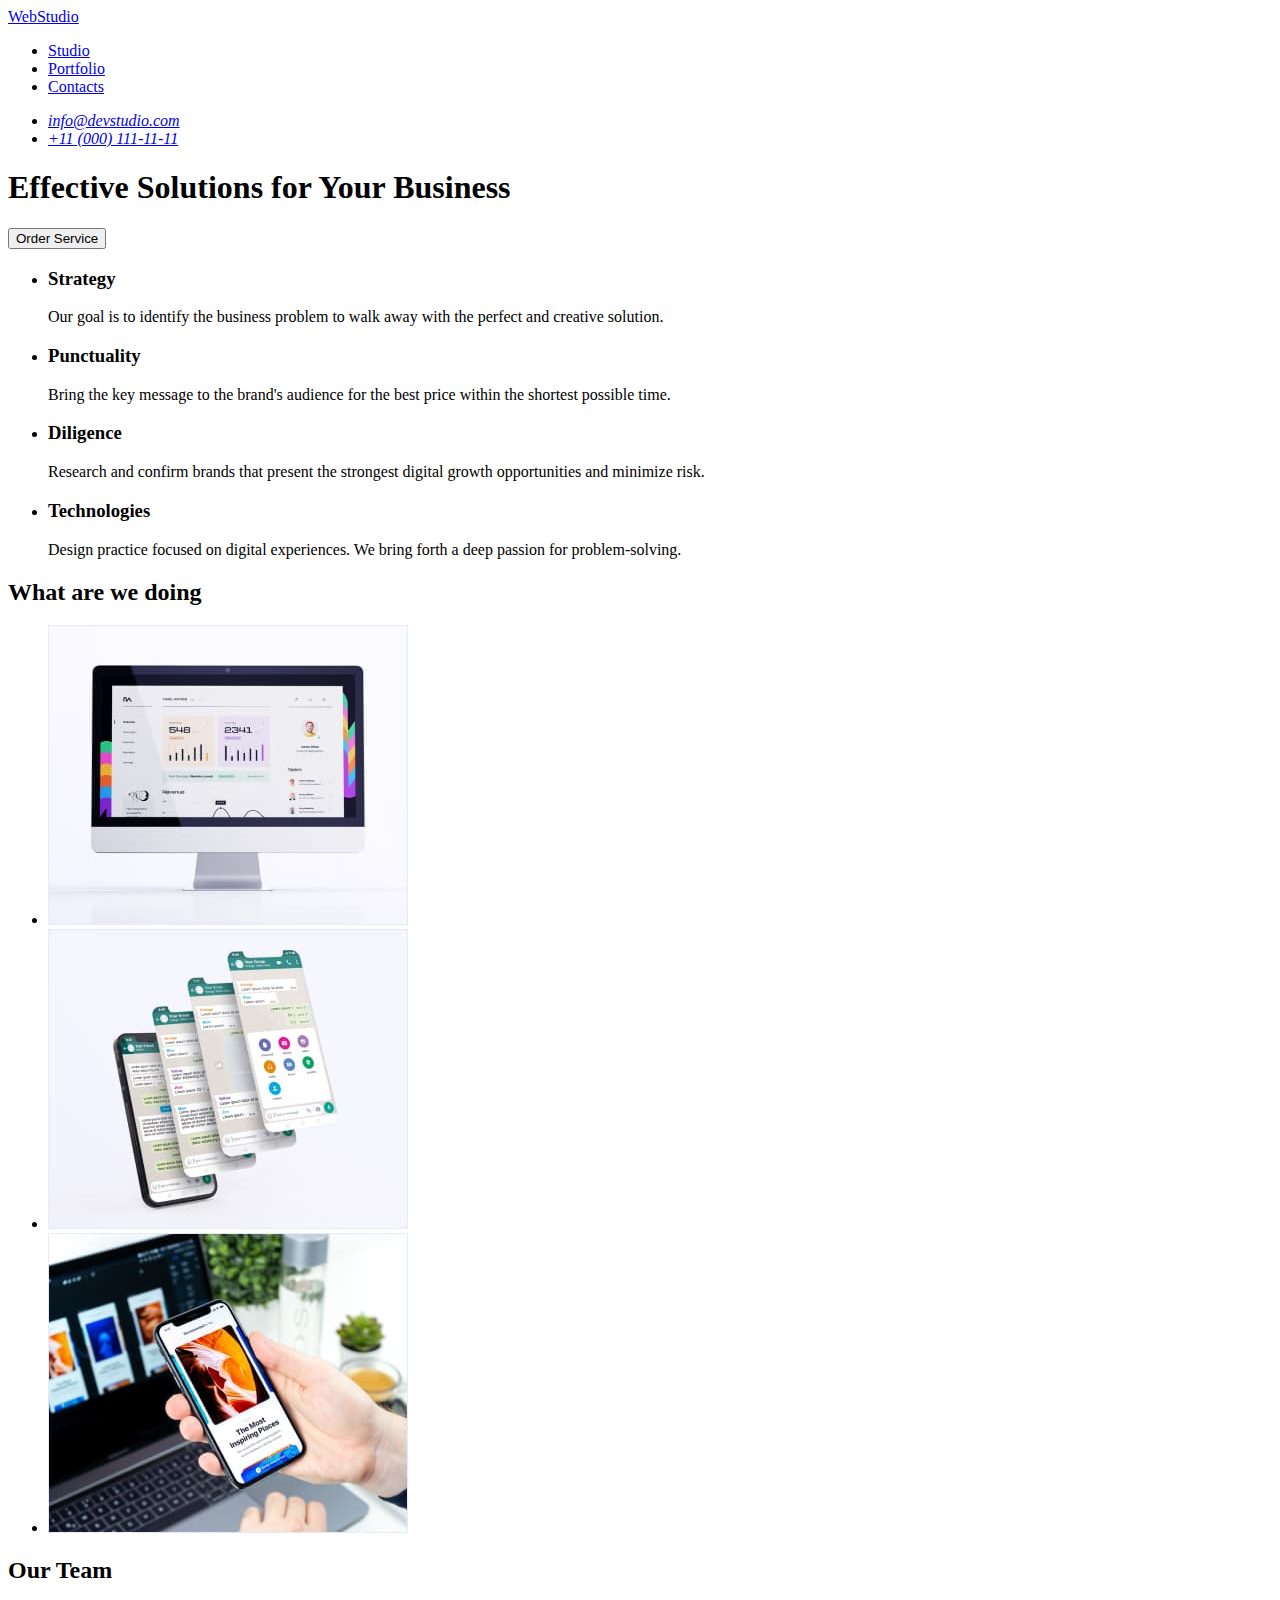
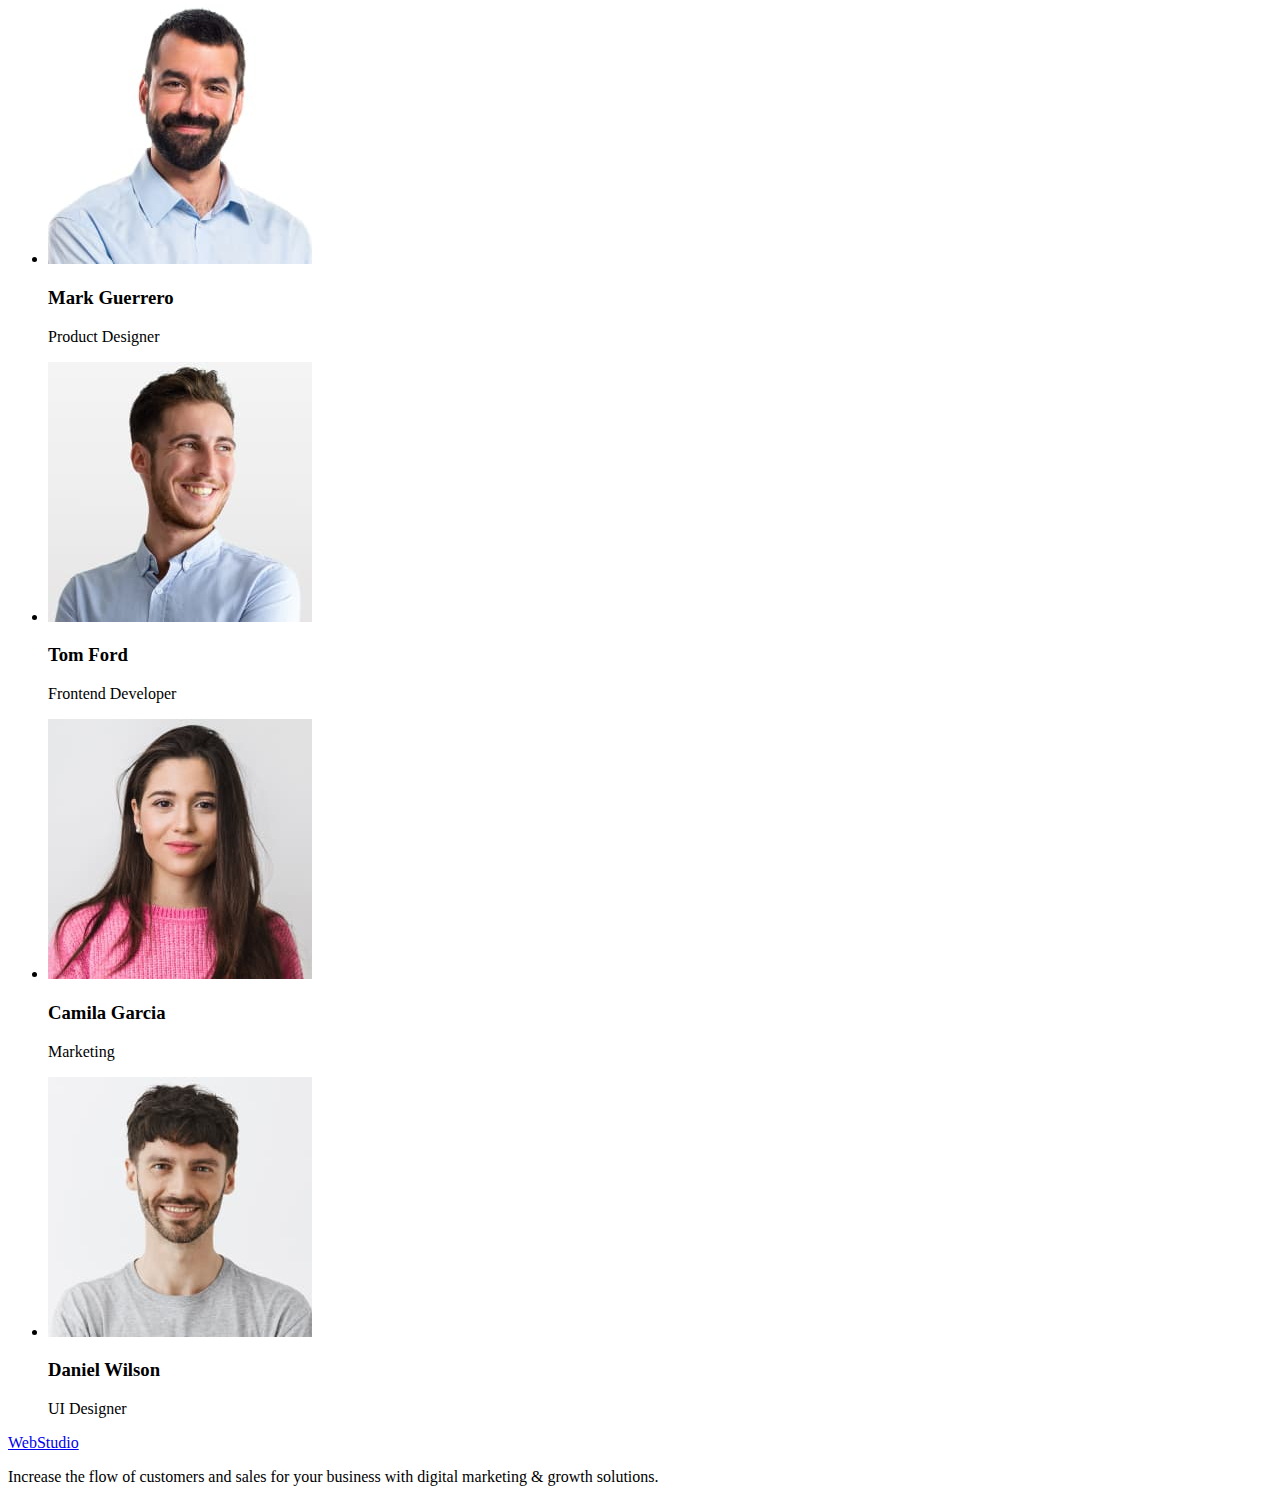
==== index.html @ 8f07d024 "Initial commit" ====
<!DOCTYPE html>
<html lang="en">
  <head>
    <meta charset="UTF-8" />
    <meta http-equiv="X-UA-Compatible" content="IE=edge" />
    <meta name="viewport" content="width=device-width, initial-scale=1.0" />
    <title>Document</title>
    <link rel="stylesheet" href="./css/styles.css" />
  </head>
  <body>
    <header>
      <nav>
        <a class="logo" href="./index.html"
          ><span class="logo-header">Web</span>Studio</a
        >
        <ul class="site-nav">
          <li><a href="./index.html">Studio</a></li>
          <li><a href="#">Portfolio</a></li>
          <li><a href="#">Contacts</a></li>
        </ul>
      </nav>
      <address>
        <ul class="contact-nav">
          <li><a href="mailto:info@devstudio.com">info@devstudio.com</a></li>
          <li><a href="tel:+11(000)111-11-11">+11 (000) 111-11-11</a></li>
        </ul>
      </address>
    </header>
    <main>
      <section>
        <h1>Effective Solutions for Your Business</h1>
        <button type="button">Order Service</button>
      </section>
      <section>
        <h2 hidden>Our features</h2>
        <ul>
          <li>
            <h3>Strategy</h3>
            <p>
              Our goal is to identify the business problem to walk away with the
              perfect and creative solution.
            </p>
          </li>
          <li>
            <h3>Punctuality</h3>
            <p>
              Bring the key message to the brand's audience for the best price
              within the shortest possible time.
            </p>
          </li>
          <li>
            <h3>Diligence</h3>
            <p>
              Research and confirm brands that present the strongest digital
              growth opportunities and minimize risk.
            </p>
          </li>
          <li>
            <h3>Technologies</h3>
            <p>
              Design practice focused on digital experiences. We bring forth a
              deep passion for problem-solving.
            </p>
          </li>
        </ul>
      </section>
      <section>
        <h2>What are we doing</h2>
        <ul>
          <li>
            <img src="./images/about/about-1.jpg" alt="Computer" width="360" />
          </li>
          <li>
            <img
              src="./images/about/about-2.jpg"
              alt="Phone Aplication"
              width="360"
            />
          </li>
          <li>
            <img src="./images/about/about-3.jpg" alt="Phone" width="360" />
          </li>
        </ul>
      </section>
      <section>
        <h2>Our Team</h2>
        <ul>
          <li>
            <img
              src="./images/team/team-1.jpg"
              alt="Product Designer"
              width="264"
            />
            <h3>Mark Guerrero</h3>
            <p>Product Designer</p>
          </li>
          <li>
            <img
              src="./images/team/team-2.jpg"
              alt="Frontend Developer"
              width="264"
            />
            <h3>Tom Ford</h3>
            <p>Frontend Developer</p>
          </li>
          <li>
            <img src="./images/team/team-3.jpg" alt="Marketing" width="264" />
            <h3>Camila Garcia</h3>
            <p>Marketing</p>
          </li>
          <li>
            <img src="./images/team/team-4.jpg" alt="UI Designer" width="264" />
            <h3>Daniel Wilson</h3>
            <p>UI Designer</p>
          </li>
        </ul>
      </section>
    </main>
    <footer>
      <a class="logo" href="./index.html"
        ><span class="logo-header">Web</span>Studio</a
      >
      <p>
        Increase the flow of customers and sales for your business with digital
        marketing & growth solutions.
      </p>
    </footer>
  </body>
</html>
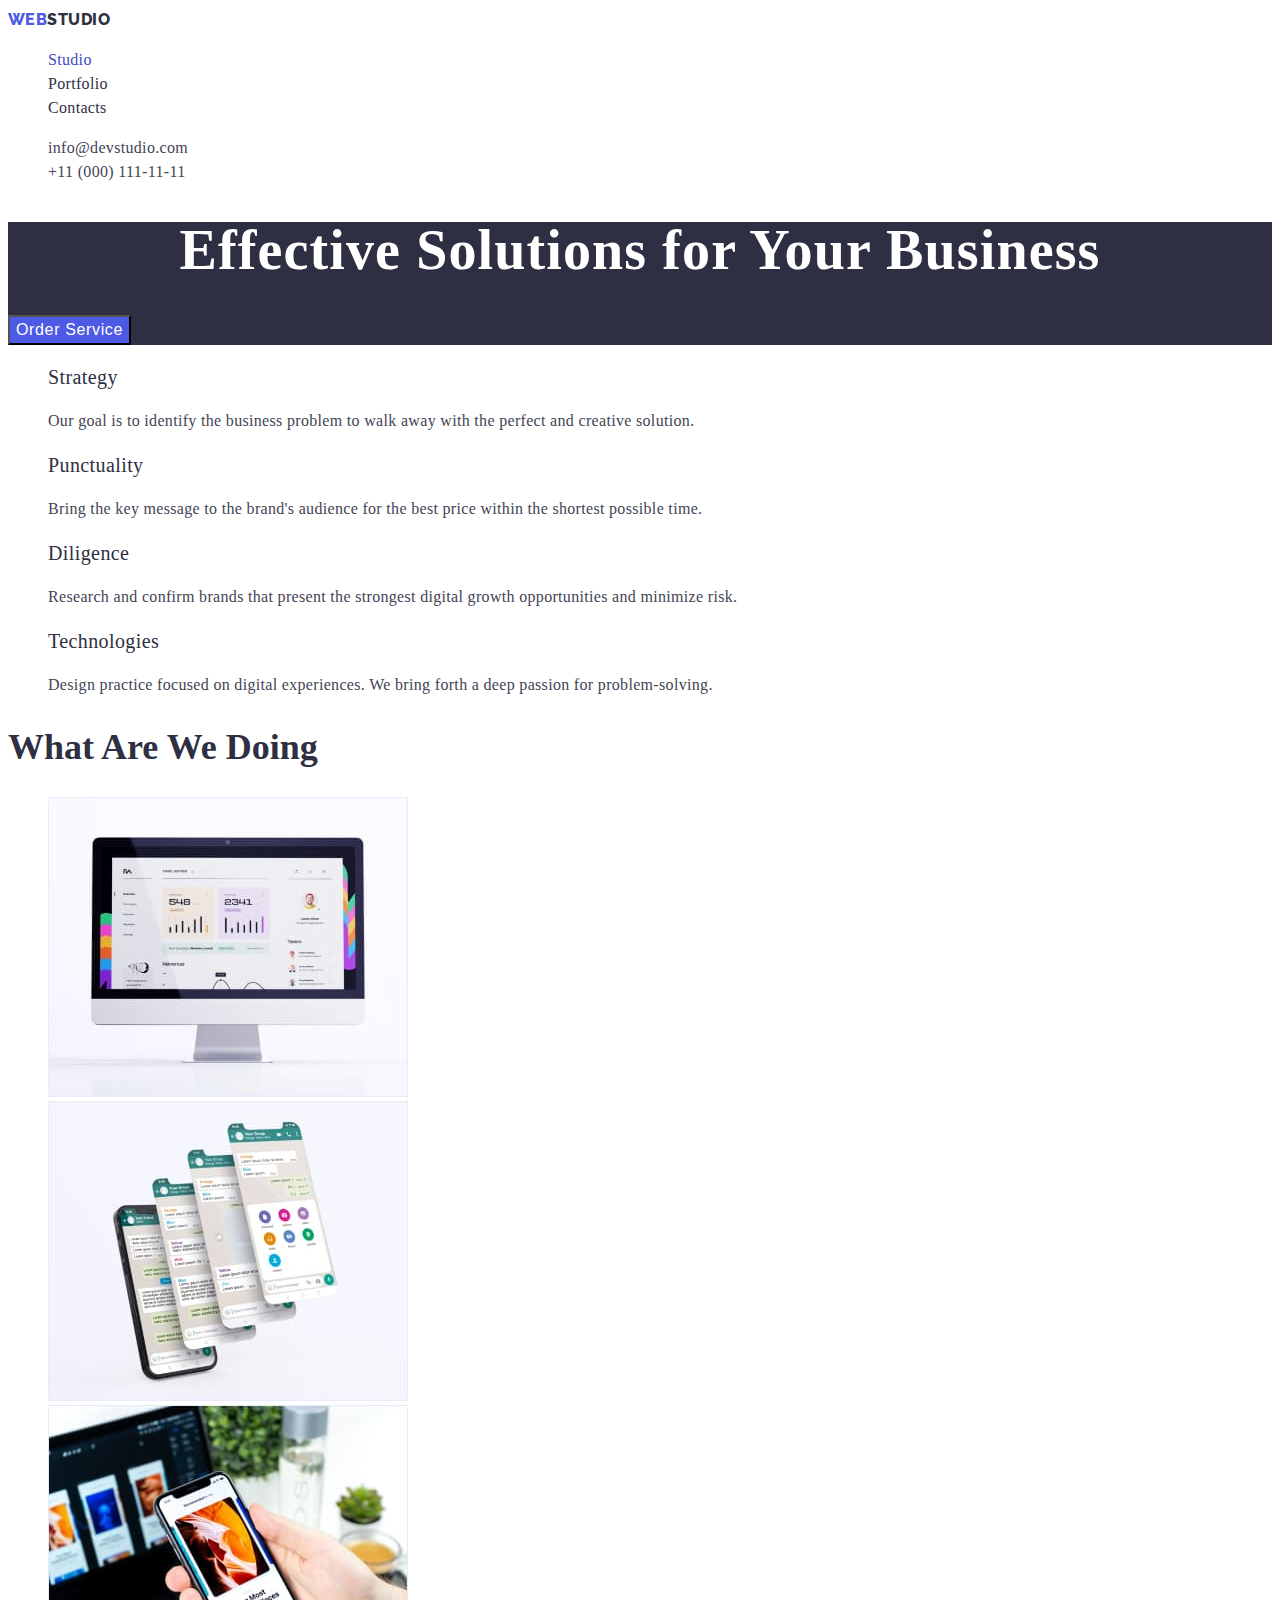
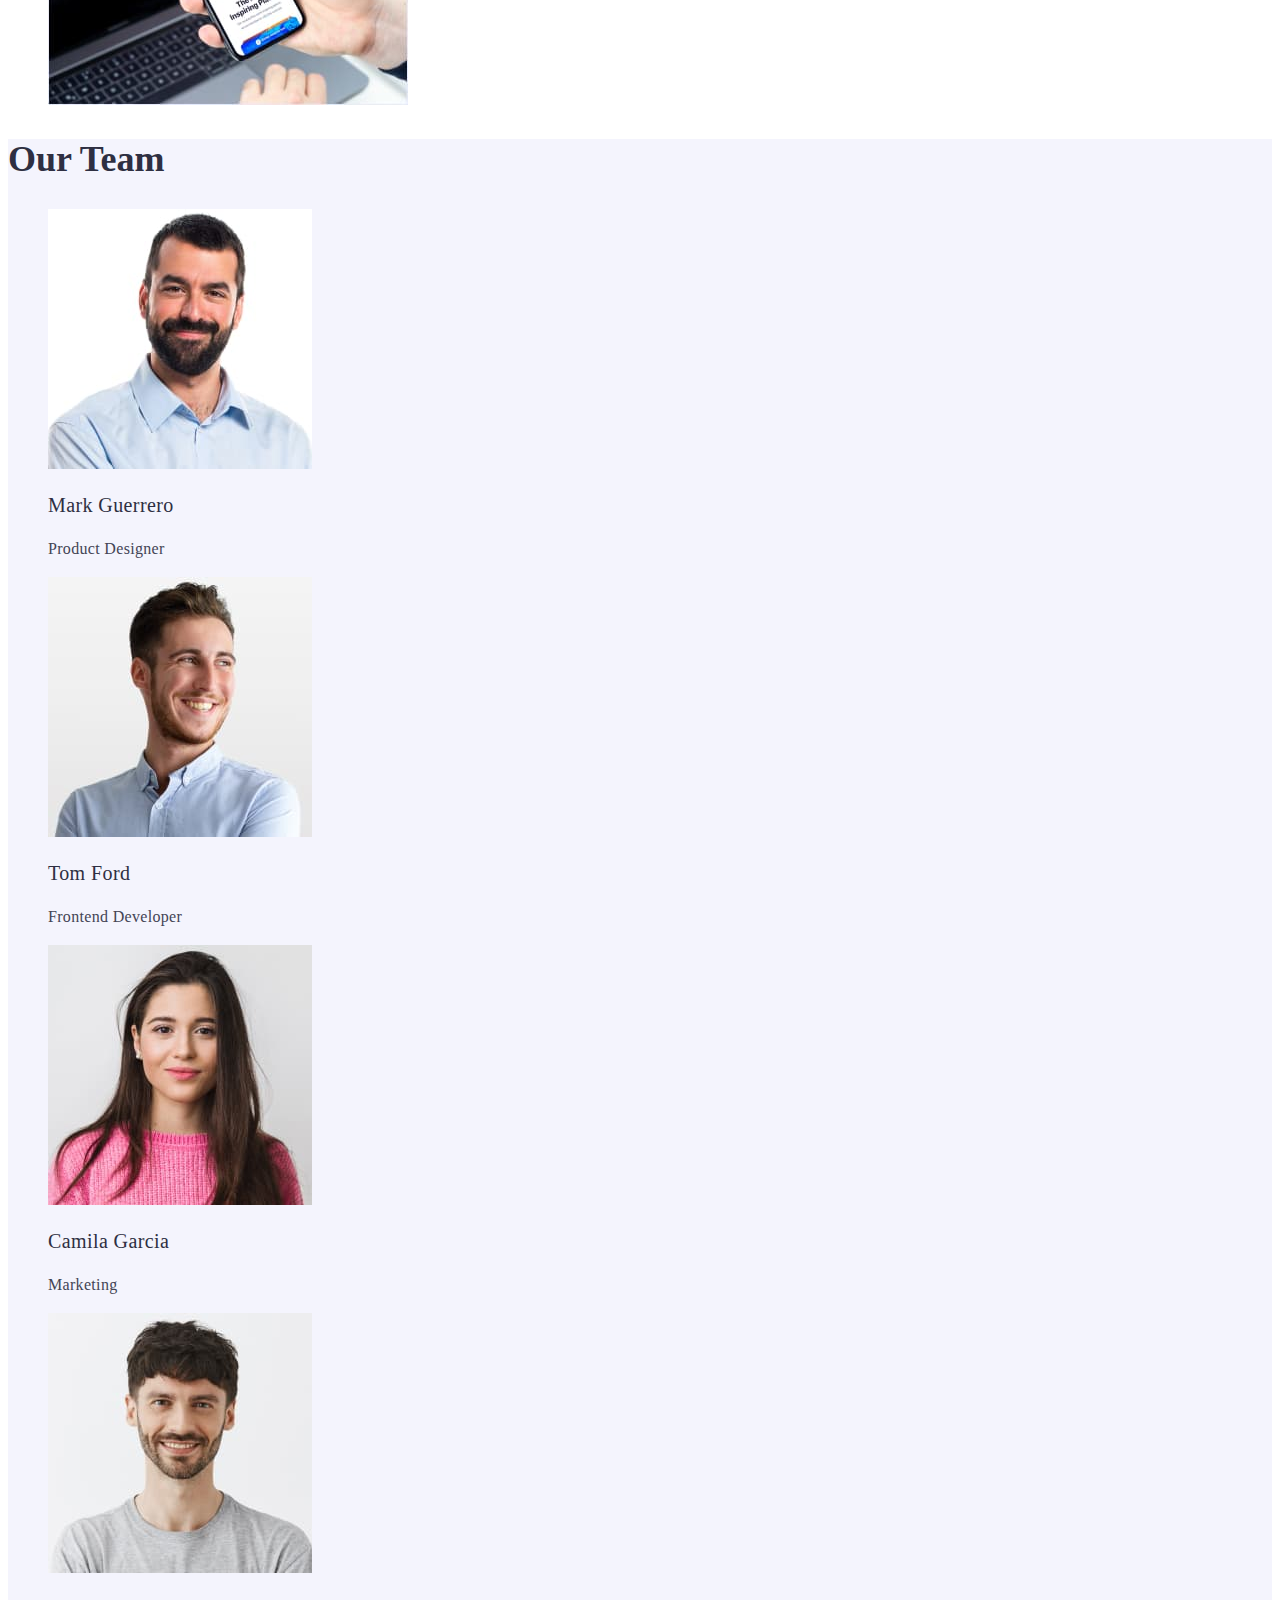
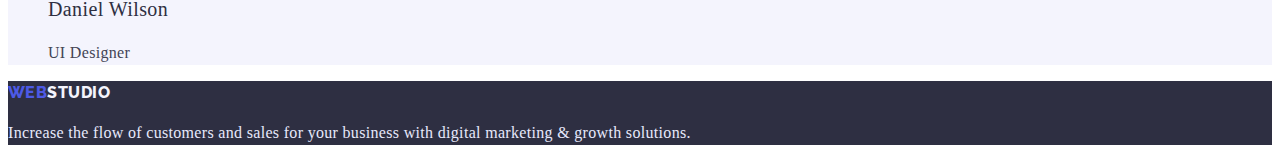
==== commit 06df7193: "home-work-2" ====
--- a/index.html
+++ b/index.html
@@ -4,69 +4,94 @@
     <meta charset="UTF-8" />
     <meta http-equiv="X-UA-Compatible" content="IE=edge" />
     <meta name="viewport" content="width=device-width, initial-scale=1.0" />
-    <title>Document</title>
+    <title>WebStudio</title>
+    <link rel="preconnect" href="https://fonts.googleapis.com" />
+    <link rel="preconnect" href="https://fonts.gstatic.com" crossorigin />
+    <link
+      href="https://fonts.googleapis.com/css2?family=Raleway:wght@800&family=Roboto:wght@400;500;700&display=swap"
+      rel="stylesheet"
+    />
     <link rel="stylesheet" href="./css/styles.css" />
   </head>
   <body>
-    <header>
-      <nav>
-        <a class="logo" href="./index.html"
-          ><span class="logo-header">Web</span>Studio</a
+    <!-- Header -->
+    <header class="page-header">
+      <nav class="page-nav">
+        <a class="logo link" href="./index.html"
+          >Web<span class="logo-header">Studio</span></a
         >
-        <ul class="site-nav">
-          <li><a href="./index.html">Studio</a></li>
-          <li><a href="#">Portfolio</a></li>
-          <li><a href="#">Contacts</a></li>
+        <ul class="menu list">
+          <li class="menu-item">
+            <a class="menu-link link current" href="./index.html">Studio</a>
+          </li>
+          <li class="menu-item">
+            <a class="menu-link link" href="./portfolio.html">Portfolio</a>
+          </li>
+          <li class="menu-item">
+            <a class="menu-link link" href="#">Contacts</a>
+          </li>
         </ul>
       </nav>
       <address>
-        <ul class="contact-nav">
-          <li><a href="mailto:info@devstudio.com">info@devstudio.com</a></li>
-          <li><a href="tel:+11(000)111-11-11">+11 (000) 111-11-11</a></li>
+        <ul class="contact-nav list">
+          <li>
+            <a class="contact-mail link" href="mailto:info@devstudio.com"
+              >info@devstudio.com</a
+            >
+          </li>
+          <li>
+            <a class="contact-phone-number link" href="tel:+11(000)111-11-11"
+              >+11 (000) 111-11-11</a
+            >
+          </li>
         </ul>
       </address>
     </header>
+
     <main>
-      <section>
-        <h1>Effective Solutions for Your Business</h1>
-        <button type="button">Order Service</button>
+      <!-- Hero -->
+      <section class="hero bg-dark">
+        <h1 class="hero-title">Effective Solutions for Your Business</h1>
+        <button class="btn" type="button">Order Service</button>
       </section>
-      <section>
+      <!-- Our features -->
+      <section class="section">
         <h2 hidden>Our features</h2>
-        <ul>
+        <ul class="featurs list">
           <li>
-            <h3>Strategy</h3>
-            <p>
+            <h3 class="title">Strategy</h3>
+            <p class="subtitle">
               Our goal is to identify the business problem to walk away with the
               perfect and creative solution.
             </p>
           </li>
           <li>
-            <h3>Punctuality</h3>
-            <p>
+            <h3 class="title">Punctuality</h3>
+            <p class="subtitle">
               Bring the key message to the brand's audience for the best price
               within the shortest possible time.
             </p>
           </li>
           <li>
-            <h3>Diligence</h3>
-            <p>
+            <h3 class="title">Diligence</h3>
+            <p class="subtitle">
               Research and confirm brands that present the strongest digital
               growth opportunities and minimize risk.
             </p>
           </li>
           <li>
-            <h3>Technologies</h3>
-            <p>
+            <h3 class="title">Technologies</h3>
+            <p class="subtitle">
               Design practice focused on digital experiences. We bring forth a
               deep passion for problem-solving.
             </p>
           </li>
         </ul>
       </section>
-      <section>
-        <h2>What are we doing</h2>
-        <ul>
+      <!-- What are we doing -->
+      <section class="section">
+        <h2 class="section-title">What are we doing</h2>
+        <ul class="list">
           <li>
             <img src="./images/about/about-1.jpg" alt="Computer" width="360" />
           </li>
@@ -82,17 +107,18 @@
           </li>
         </ul>
       </section>
-      <section>
-        <h2>Our Team</h2>
-        <ul>
+      <!-- Our team -->
+      <section class="section bg-light">
+        <h2 class="section-title">Our Team</h2>
+        <ul class="list">
           <li>
             <img
               src="./images/team/team-1.jpg"
               alt="Product Designer"
               width="264"
             />
-            <h3>Mark Guerrero</h3>
-            <p>Product Designer</p>
+            <h3 class="title">Mark Guerrero</h3>
+            <p class="subtitle">Product Designer</p>
           </li>
           <li>
             <img
@@ -100,27 +126,28 @@
               alt="Frontend Developer"
               width="264"
             />
-            <h3>Tom Ford</h3>
-            <p>Frontend Developer</p>
+            <h3 class="title">Tom Ford</h3>
+            <p class="subtitle">Frontend Developer</p>
           </li>
           <li>
             <img src="./images/team/team-3.jpg" alt="Marketing" width="264" />
-            <h3>Camila Garcia</h3>
-            <p>Marketing</p>
+            <h3 class="title">Camila Garcia</h3>
+            <p class="subtitle">Marketing</p>
           </li>
           <li>
             <img src="./images/team/team-4.jpg" alt="UI Designer" width="264" />
-            <h3>Daniel Wilson</h3>
-            <p>UI Designer</p>
+            <h3 class="title">Daniel Wilson</h3>
+            <p class="subtitle">UI Designer</p>
           </li>
         </ul>
       </section>
     </main>
-    <footer>
-      <a class="logo" href="./index.html"
-        ><span class="logo-header">Web</span>Studio</a
+    <!-- Footer -->
+    <footer class="footer bg-dark">
+      <a class="logo link" href="./index.html"
+        >Web<span class="logo-footer">Studio</span></a
       >
-      <p>
+      <p class="footer-description">
         Increase the flow of customers and sales for your business with digital
         marketing & growth solutions.
       </p>
--- a/css/styles.css
+++ b/css/styles.css
@@ -0,0 +1,178 @@
+
+:root{
+    --dark-color: #2E2F42;
+    --text-color: #434455;
+    --pressed-color: #404BBF;
+    --primary-brand-color: #4D5AE5;
+    --light-color: #F4F4FD;
+    --accent-color: #E7E9FC;
+}
+
+.list {
+    list-style: none;
+}
+
+.link {
+    text-decoration: none;
+}
+
+.body {
+    font-family: 'Roboto', sans-serif;
+    background-color: #ffffff;
+}
+
+
+
+/* Componetns */
+
+.bg-dark {
+    background-color: var(--dark-color);
+}
+
+.bg-light {
+    background-color: var(--light-color);
+}
+
+.bg-white {
+    background-color: #ffffff;
+}
+
+.title {
+    font-weight: 500;
+    font-size: 20px;
+    line-height: 1.2;
+    letter-spacing: 0.02em;
+    color: var(--dark-color);
+}
+
+.subtitle {
+    font-size: 16px;
+    line-height: 1.5;
+    letter-spacing: 0.02em;
+    color: var(--text-color);
+}
+
+.btn {
+    font-weight: 500;
+    font-size: 16px;
+    line-height: 1.5;
+    letter-spacing: 0.04em;
+    background: var(--primary-brand-color);
+    cursor: pointer;
+    color: #ffffff;
+}
+
+.btn:hover,
+.btn:focus {
+    background: var(--pressed-color);
+}
+/* Componetns */
+
+/* Logo */
+.logo {
+    font-family: 'Raleway', sans-serif;
+        font-weight: 800;
+        font-size: 0.75;
+        line-height: 24px;
+        letter-spacing: 0.03em;
+        text-transform: uppercase;
+        color: var(--primary-brand-color);
+}
+
+.logo-header {
+    color: var(--dark-color);
+}
+
+.logo-footer {
+    color: var(--light-color);
+}
+
+.logo-footer:hover,
+.logo-footer:focus {
+    color: var(--pressed-color);
+}
+
+.logo-header:hover,
+.logo-header:focus {
+    color: var(--pressed-color);
+}
+
+/* Logo */
+
+.menu-link {     
+        font-weight: 500;
+        font-size: 16px;
+        line-height: 1.5;
+        letter-spacing: 0.02em;
+        color: var(--dark-color);
+}
+
+/* Navigation Menu */
+
+.menu-link:hover,
+.menu-link:focus {
+    color: var(--pressed-color);
+}
+
+.contact-mail {
+        font-style: normal;
+        font-size: 16px;
+        line-height: 1.5;
+        letter-spacing: 0.02em;
+        color: var(--text-color);
+}
+
+.contact-mail:hover,
+.contact-mail:focus {
+    color: var(--pressed-color);
+}
+
+.contact-phone-number {
+        font-style: normal;
+        font-size: 16px;
+        line-height: 1.5;
+        letter-spacing: 0.02em;
+        color: var(--text-color);
+}
+
+.contact-phone-number:hover,
+.contact-phone-number:focus {
+    color: var(--pressed-color);
+}
+
+.current {
+    color: var(--pressed-color)
+}
+
+/* Navigation Menu */
+
+/* Main */
+
+/* Hero */
+.hero-title {
+        font-weight: 700;
+        font-size: 56px;
+        line-height: 1.0;
+        text-align: center;
+        letter-spacing: 0.02em;
+        color: #ffffff;
+}
+
+
+.section-title {
+        font-weight: 700;
+        font-size: 36px;
+        line-height: 40px;
+        text-transform: capitalize;
+        color: var(--dark-color);
+}
+
+/* Footer */
+
+.footer-description {
+    font-size: 16px;
+    line-height: 1.5;
+    letter-spacing: 0.02em;
+    color: var(--accent-color);
+}
+
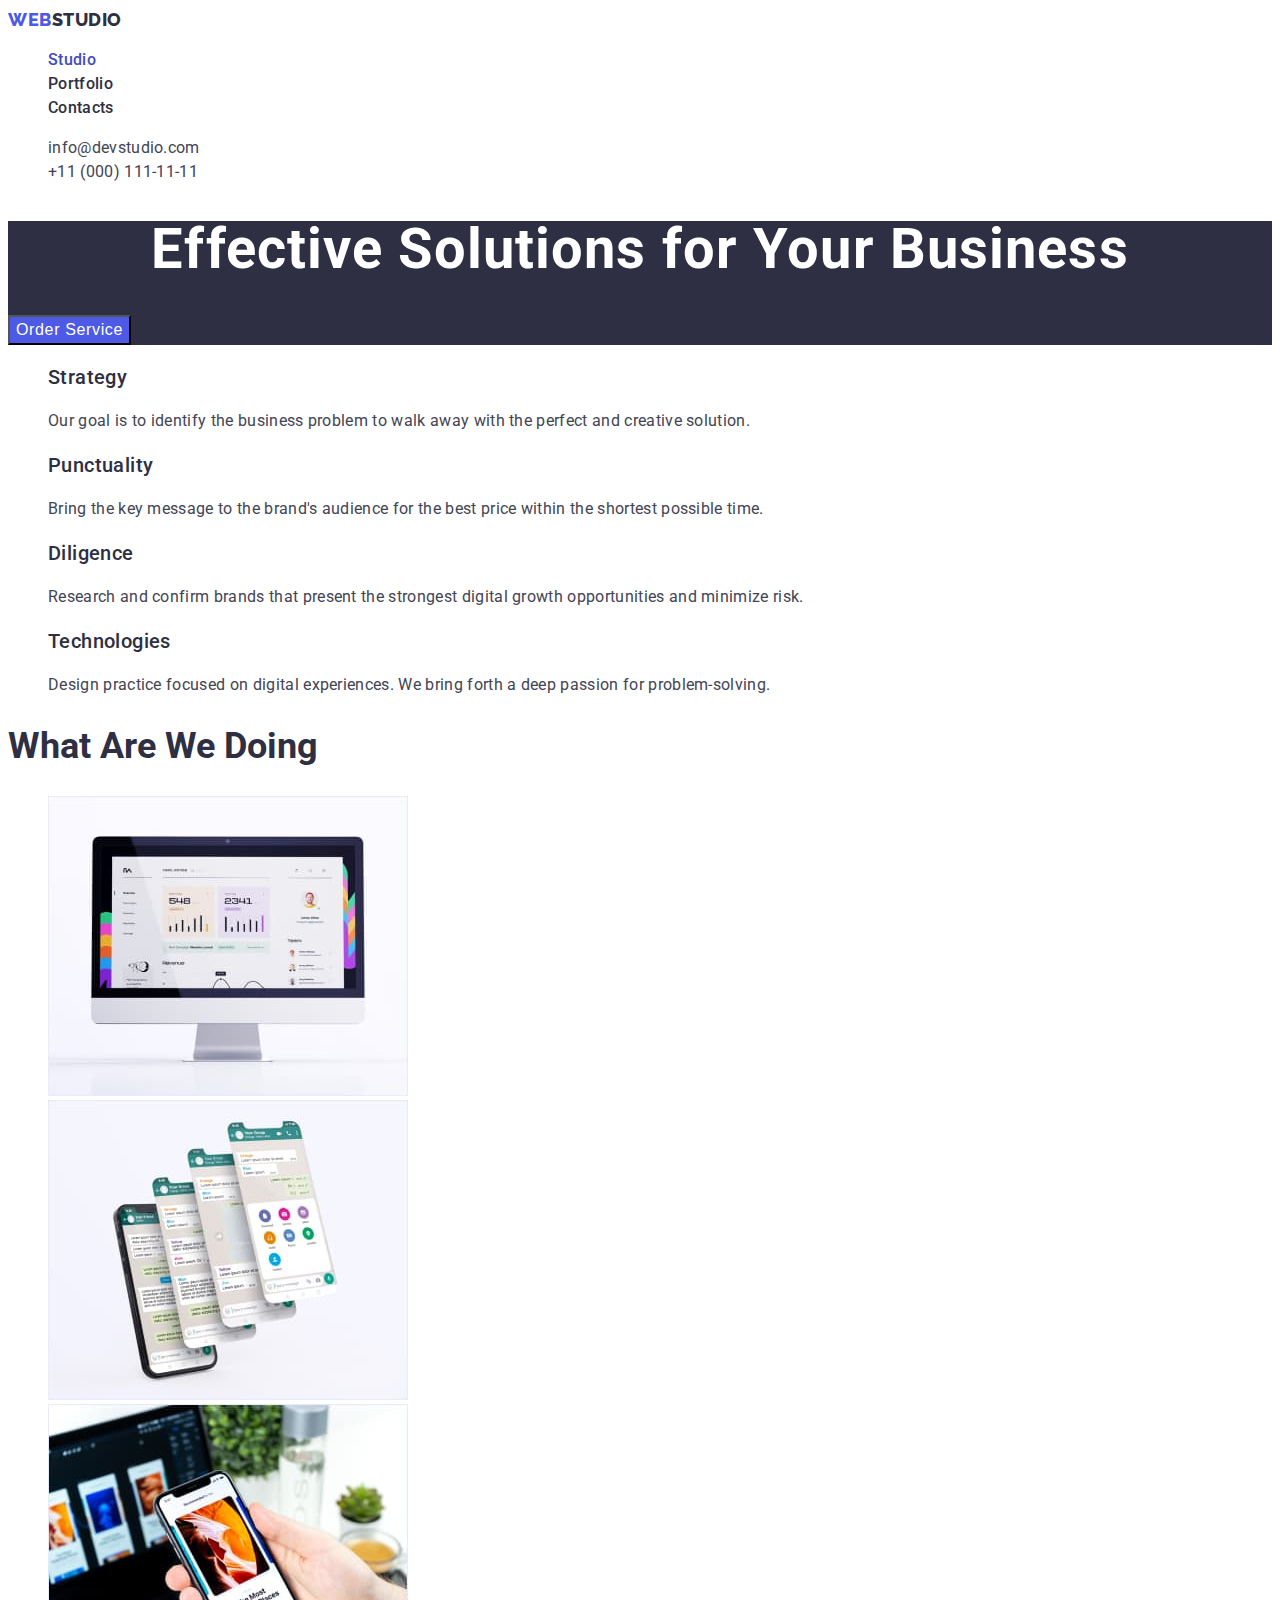
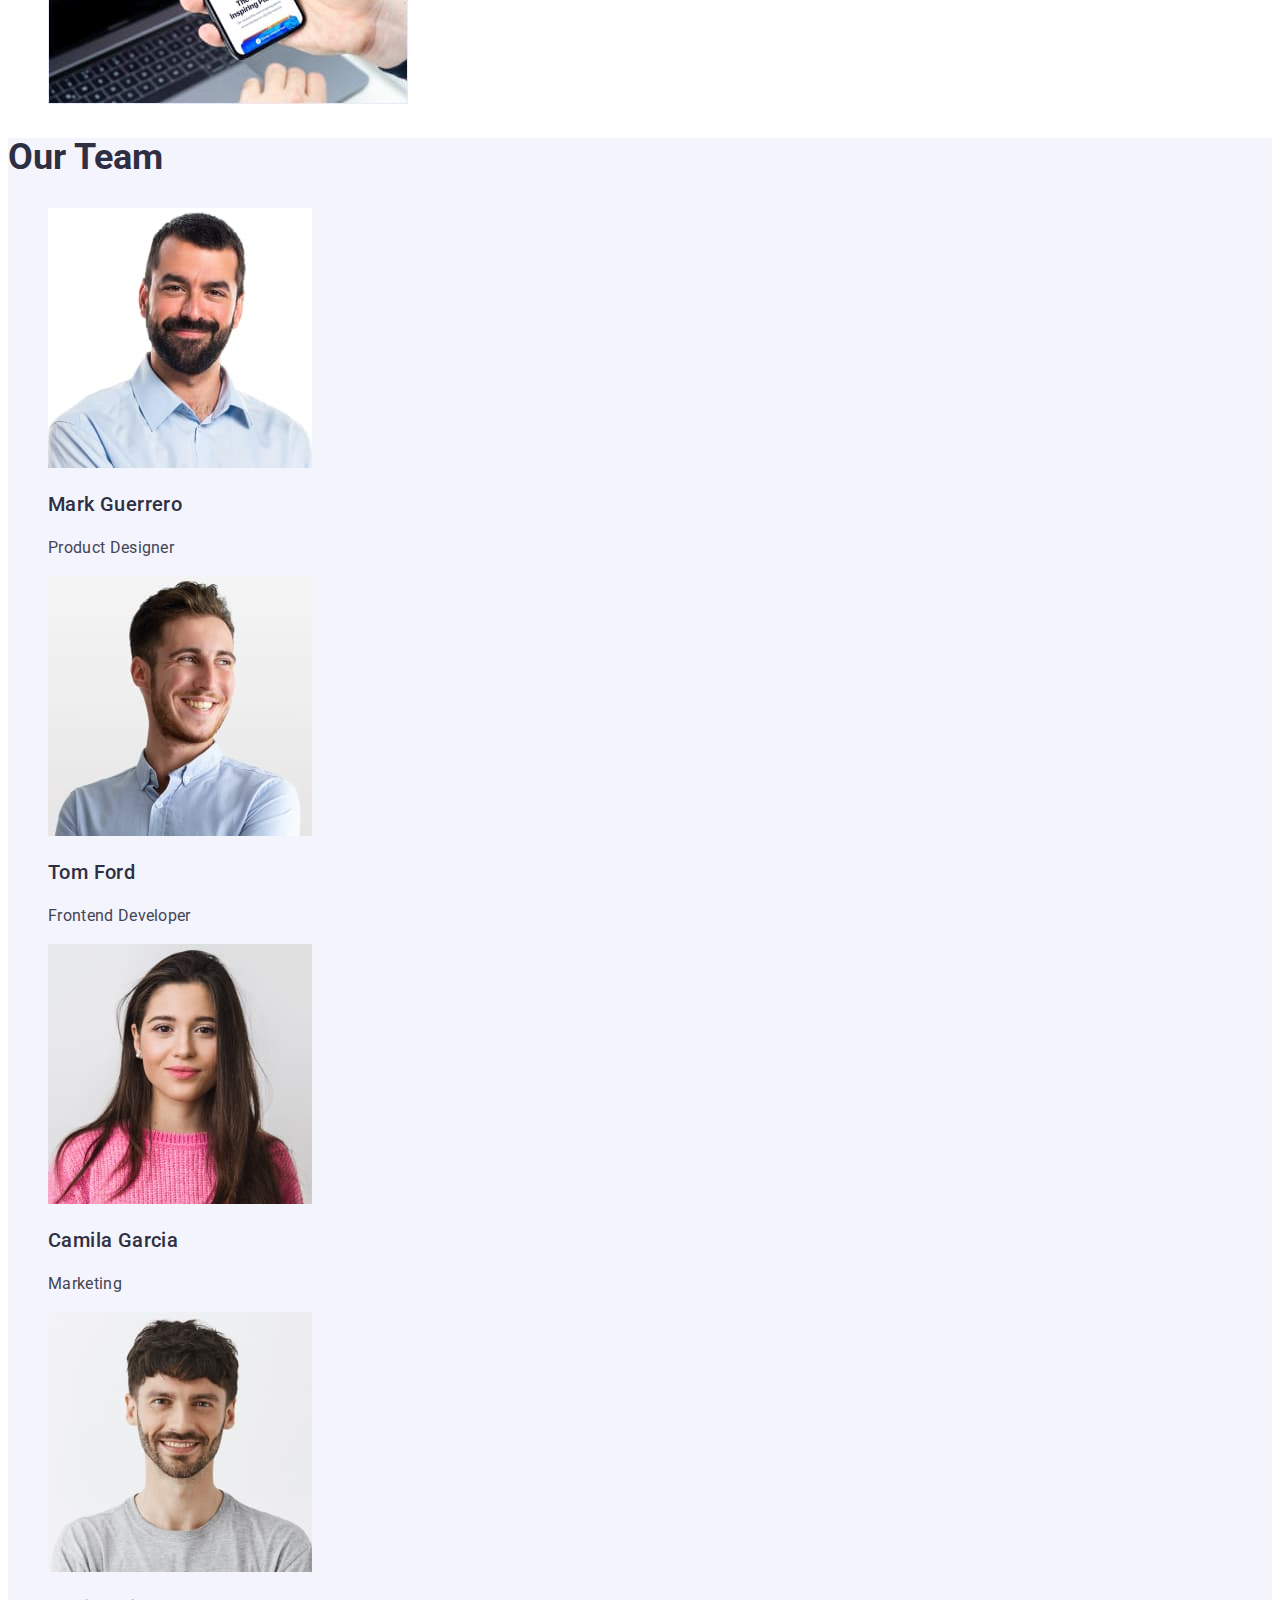
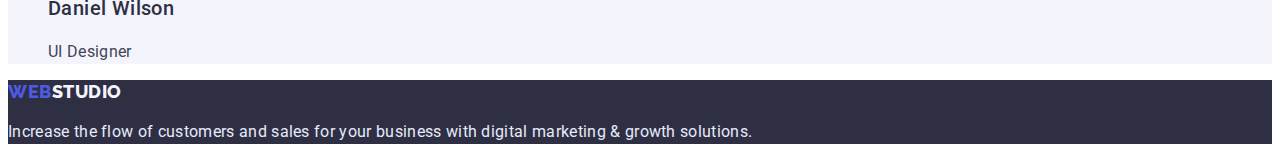
==== commit ee0330ce: "changes-hw-2" ====
--- a/index.html
+++ b/index.html
@@ -13,7 +13,13 @@
     />
     <link rel="stylesheet" href="./css/styles.css" />
   </head>
-  <body>
+  <body
+    style="
+      font-family: 'Roboto', sans-serif;
+      background-color: #ffffff;
+      font-size: 16px;
+    "
+  >
     <!-- Header -->
     <header class="page-header">
       <nav class="page-nav">
@@ -35,12 +41,12 @@
       <address>
         <ul class="contact-nav list">
           <li>
-            <a class="contact-mail link" href="mailto:info@devstudio.com"
+            <a class="contact-link link" href="mailto:info@devstudio.com"
               >info@devstudio.com</a
             >
           </li>
           <li>
-            <a class="contact-phone-number link" href="tel:+11(000)111-11-11"
+            <a class="contact-link link" href="tel:+11(000)111-11-11"
               >+11 (000) 111-11-11</a
             >
           </li>
@@ -59,29 +65,29 @@
         <h2 hidden>Our features</h2>
         <ul class="featurs list">
           <li>
-            <h3 class="title">Strategy</h3>
-            <p class="subtitle">
+            <h3 class="subtitle">Strategy</h3>
+            <p class="description">
               Our goal is to identify the business problem to walk away with the
               perfect and creative solution.
             </p>
           </li>
           <li>
-            <h3 class="title">Punctuality</h3>
-            <p class="subtitle">
+            <h3 class="subtitle">Punctuality</h3>
+            <p class="description">
               Bring the key message to the brand's audience for the best price
               within the shortest possible time.
             </p>
           </li>
           <li>
-            <h3 class="title">Diligence</h3>
-            <p class="subtitle">
+            <h3 class="subtitle">Diligence</h3>
+            <p class="description">
               Research and confirm brands that present the strongest digital
               growth opportunities and minimize risk.
             </p>
           </li>
           <li>
-            <h3 class="title">Technologies</h3>
-            <p class="subtitle">
+            <h3 class="subtitle">Technologies</h3>
+            <p class="description">
               Design practice focused on digital experiences. We bring forth a
               deep passion for problem-solving.
             </p>
@@ -117,8 +123,8 @@
               alt="Product Designer"
               width="264"
             />
-            <h3 class="title">Mark Guerrero</h3>
-            <p class="subtitle">Product Designer</p>
+            <h3 class="subtitle">Mark Guerrero</h3>
+            <p class="description">Product Designer</p>
           </li>
           <li>
             <img
@@ -126,18 +132,18 @@
               alt="Frontend Developer"
               width="264"
             />
-            <h3 class="title">Tom Ford</h3>
-            <p class="subtitle">Frontend Developer</p>
+            <h3 class="subtitle">Tom Ford</h3>
+            <p class="description">Frontend Developer</p>
           </li>
           <li>
             <img src="./images/team/team-3.jpg" alt="Marketing" width="264" />
-            <h3 class="title">Camila Garcia</h3>
-            <p class="subtitle">Marketing</p>
+            <h3 class="subtitle">Camila Garcia</h3>
+            <p class="description">Marketing</p>
           </li>
           <li>
             <img src="./images/team/team-4.jpg" alt="UI Designer" width="264" />
-            <h3 class="title">Daniel Wilson</h3>
-            <p class="subtitle">UI Designer</p>
+            <h3 class="subtitle">Daniel Wilson</h3>
+            <p class="description">UI Designer</p>
           </li>
         </ul>
       </section>
--- a/css/styles.css
+++ b/css/styles.css
@@ -6,6 +6,7 @@
     --primary-brand-color: #4D5AE5;
     --light-color: #F4F4FD;
     --accent-color: #E7E9FC;
+    --white-color: #ffffff;
 }
 
 .list {
@@ -15,13 +16,6 @@
 .link {
     text-decoration: none;
 }
-
-.body {
-    font-family: 'Roboto', sans-serif;
-    background-color: #ffffff;
-}
-
-
 
 /* Componetns */
 
@@ -34,10 +28,10 @@
 }
 
 .bg-white {
-    background-color: #ffffff;
+    background-color: var(--white-color);
 }
 
-.title {
+.subtitle {
     font-weight: 500;
     font-size: 20px;
     line-height: 1.2;
@@ -45,7 +39,7 @@
     color: var(--dark-color);
 }
 
-.subtitle {
+.description {
     font-size: 16px;
     line-height: 1.5;
     letter-spacing: 0.02em;
@@ -59,21 +53,33 @@
     letter-spacing: 0.04em;
     background: var(--primary-brand-color);
     cursor: pointer;
-    color: #ffffff;
+    color: var(--white-color);
 }
 
 .btn:hover,
 .btn:focus {
     background: var(--pressed-color);
 }
+
+.btn-filter {
+    background: var(--light-color);
+    color: var(--primary-brand-color);
+    cursor: pointer;
+}
+
+.btn-filter:hover {
+    background: var(--pressed-color);
+    color: var(--white-color);
+}
+
 /* Componetns */
 
 /* Logo */
 .logo {
     font-family: 'Raleway', sans-serif;
         font-weight: 800;
-        font-size: 0.75;
-        line-height: 24px;
+        font-size: 18px;
+        line-height: 1.33;
         letter-spacing: 0.03em;
         text-transform: uppercase;
         color: var(--primary-brand-color);
@@ -101,7 +107,6 @@
 
 .menu-link {     
         font-weight: 500;
-        font-size: 16px;
         line-height: 1.5;
         letter-spacing: 0.02em;
         color: var(--dark-color);
@@ -114,9 +119,8 @@
     color: var(--pressed-color);
 }
 
-.contact-mail {
+.contact-link {
         font-style: normal;
-        font-size: 16px;
         line-height: 1.5;
         letter-spacing: 0.02em;
         color: var(--text-color);
@@ -125,14 +129,6 @@
 .contact-mail:hover,
 .contact-mail:focus {
     color: var(--pressed-color);
-}
-
-.contact-phone-number {
-        font-style: normal;
-        font-size: 16px;
-        line-height: 1.5;
-        letter-spacing: 0.02em;
-        color: var(--text-color);
 }
 
 .contact-phone-number:hover,
@@ -150,19 +146,17 @@
 
 /* Hero */
 .hero-title {
-        font-weight: 700;
         font-size: 56px;
         line-height: 1.0;
         text-align: center;
         letter-spacing: 0.02em;
-        color: #ffffff;
+        color: var(--white-color);
 }
 
 
 .section-title {
-        font-weight: 700;
         font-size: 36px;
-        line-height: 40px;
+        line-height: 1.1;
         text-transform: capitalize;
         color: var(--dark-color);
 }
@@ -170,7 +164,6 @@
 /* Footer */
 
 .footer-description {
-    font-size: 16px;
     line-height: 1.5;
     letter-spacing: 0.02em;
     color: var(--accent-color);
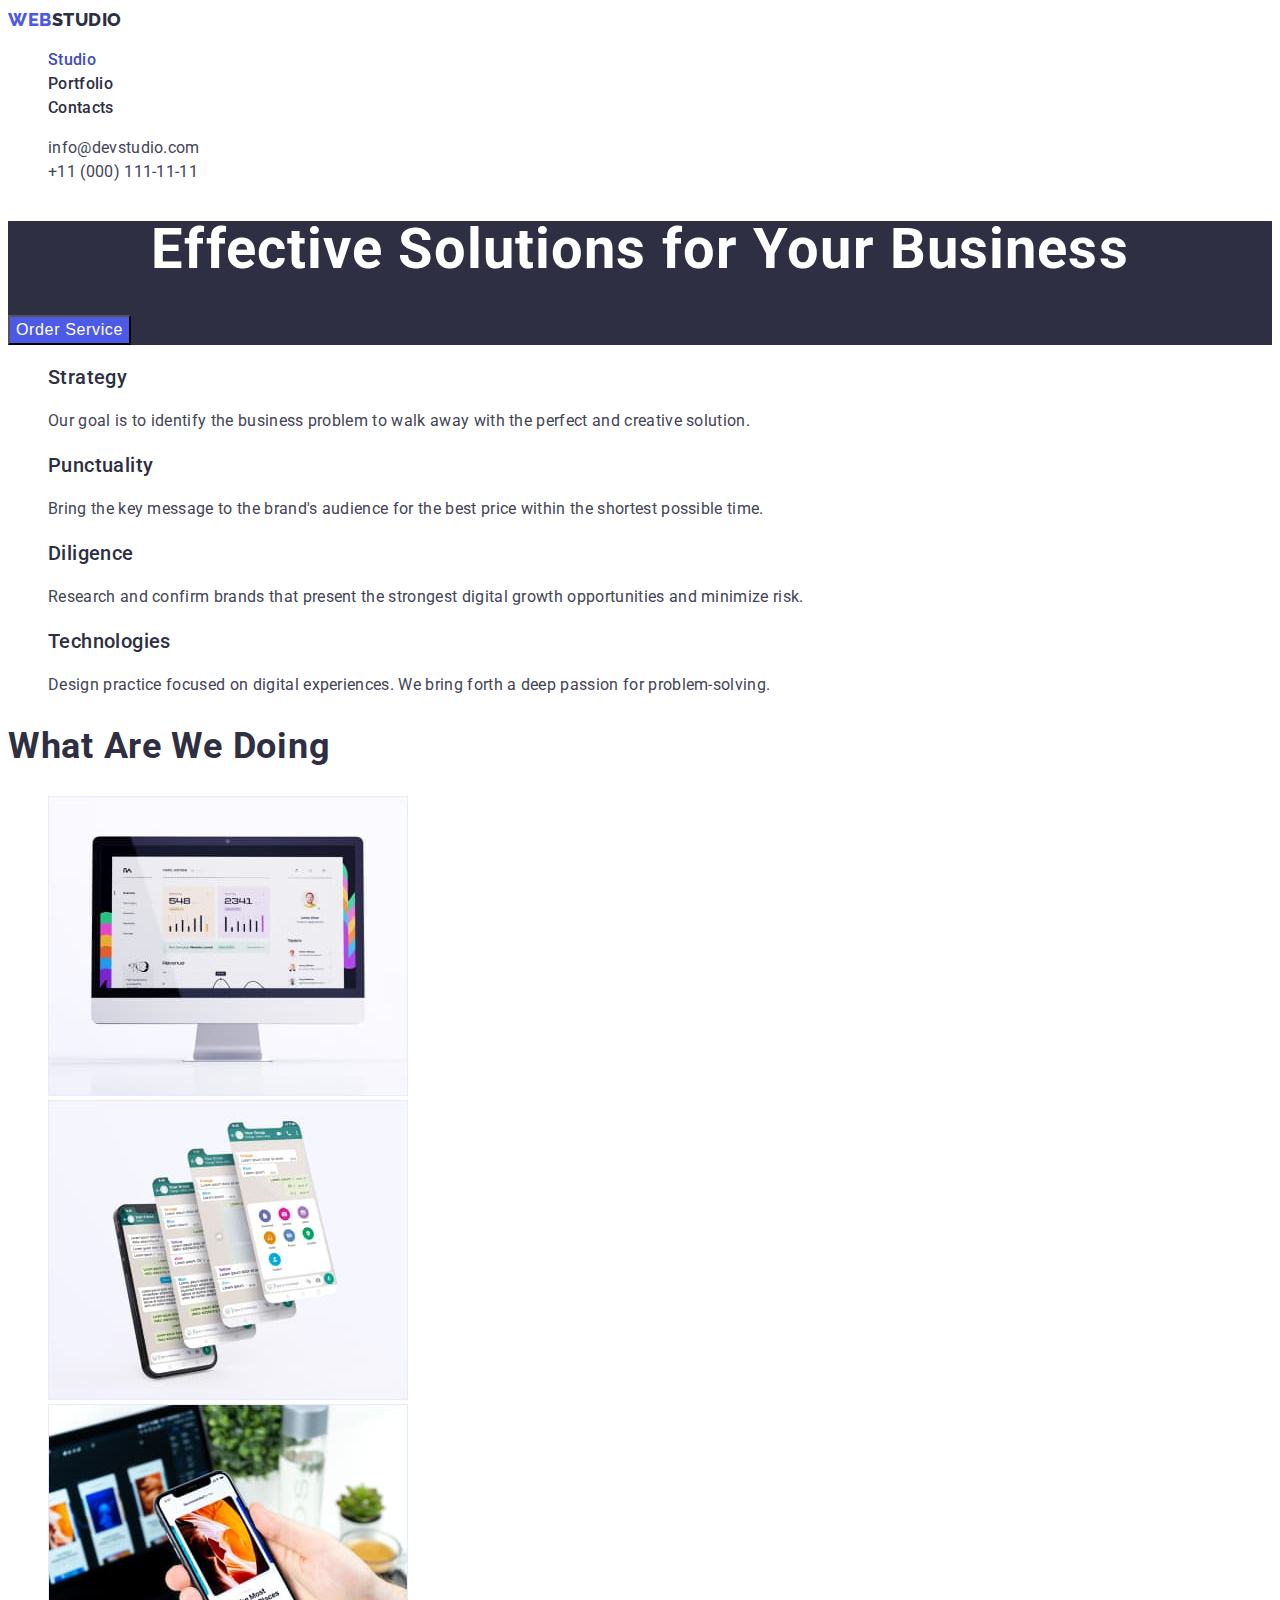
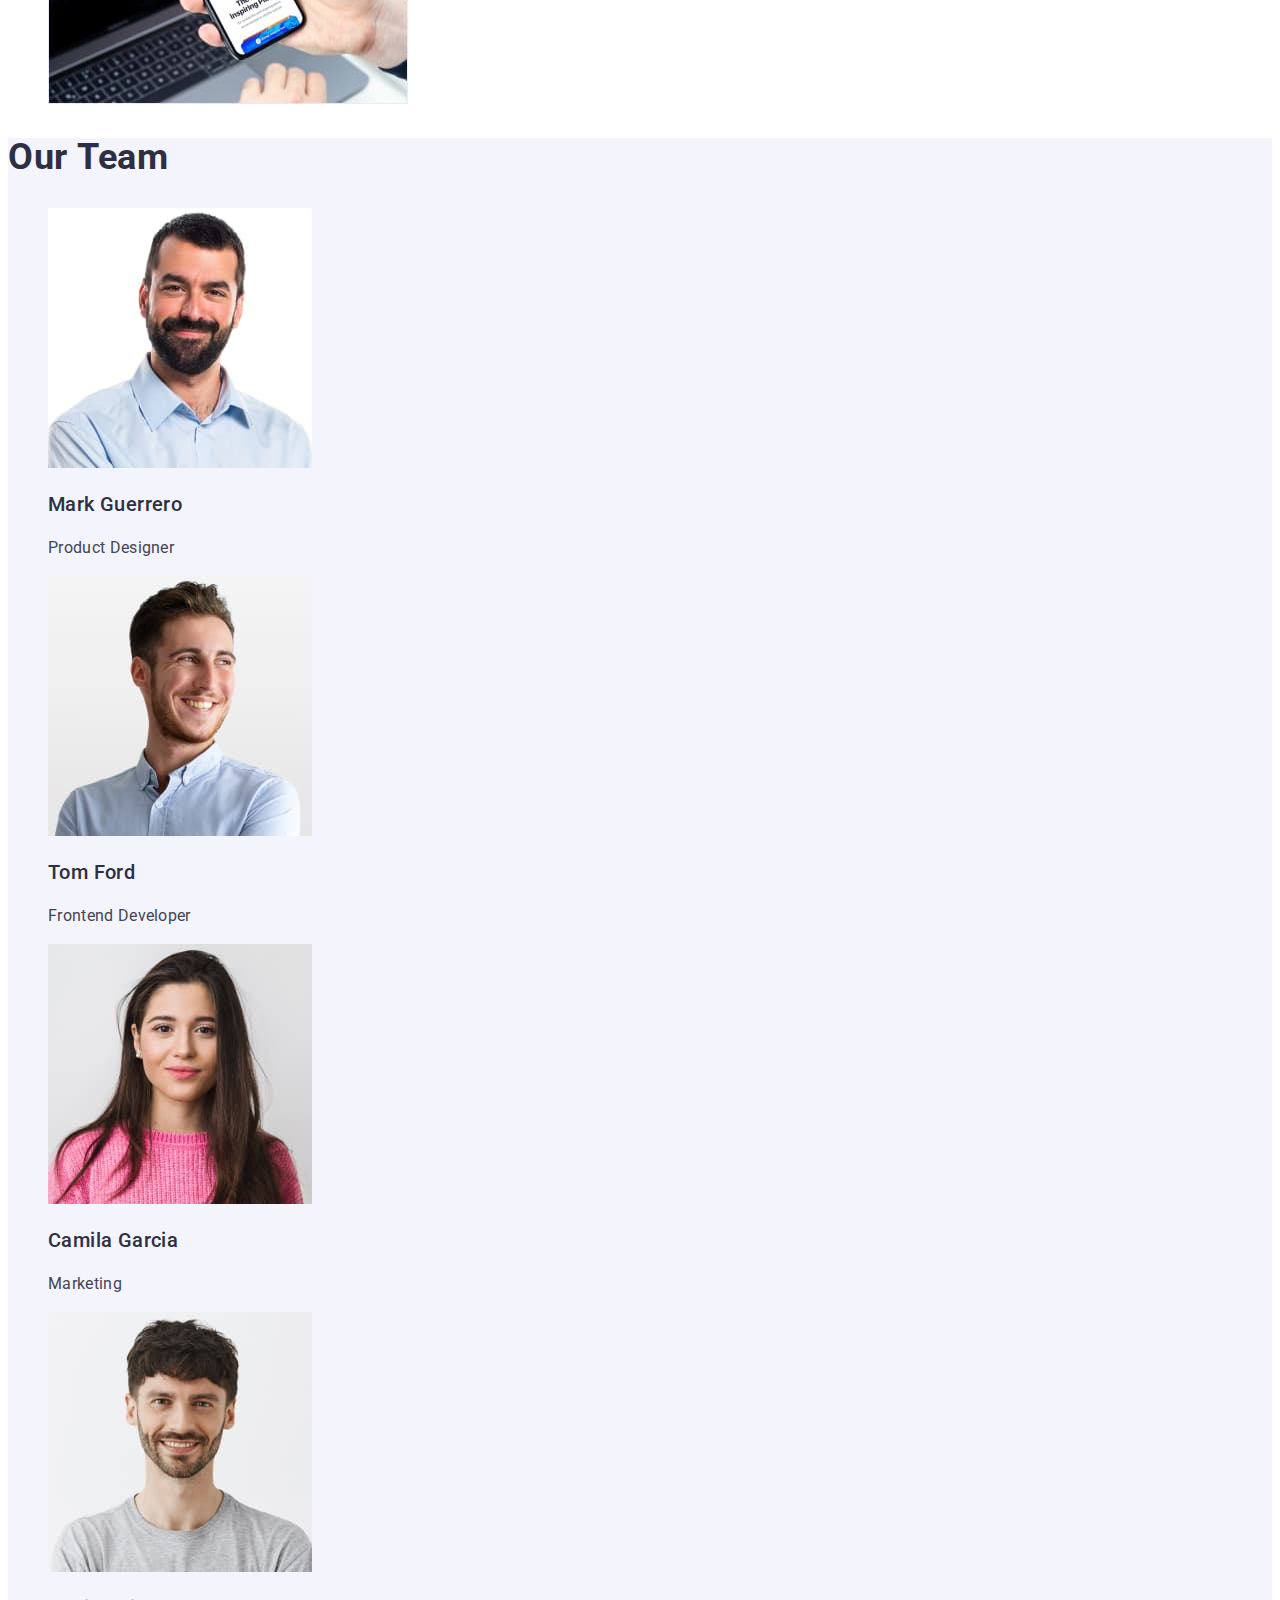
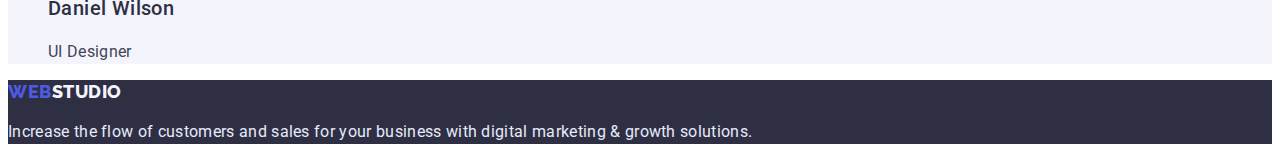
==== commit f70761f0: "changes-hw-2" ====
--- a/index.html
+++ b/index.html
@@ -13,13 +13,7 @@
     />
     <link rel="stylesheet" href="./css/styles.css" />
   </head>
-  <body
-    style="
-      font-family: 'Roboto', sans-serif;
-      background-color: #ffffff;
-      font-size: 16px;
-    "
-  >
+  <body>
     <!-- Header -->
     <header class="page-header">
       <nav class="page-nav">
@@ -65,29 +59,29 @@
         <h2 hidden>Our features</h2>
         <ul class="featurs list">
           <li>
-            <h3 class="subtitle">Strategy</h3>
-            <p class="description">
+            <h3 class="section-subtitle">Strategy</h3>
+            <p class="section-description">
               Our goal is to identify the business problem to walk away with the
               perfect and creative solution.
             </p>
           </li>
           <li>
-            <h3 class="subtitle">Punctuality</h3>
-            <p class="description">
+            <h3 class="section-subtitle">Punctuality</h3>
+            <p class="section-description">
               Bring the key message to the brand's audience for the best price
               within the shortest possible time.
             </p>
           </li>
           <li>
-            <h3 class="subtitle">Diligence</h3>
-            <p class="description">
+            <h3 class="section-subtitle">Diligence</h3>
+            <p class="section-description">
               Research and confirm brands that present the strongest digital
               growth opportunities and minimize risk.
             </p>
           </li>
           <li>
-            <h3 class="subtitle">Technologies</h3>
-            <p class="description">
+            <h3 class="section-subtitle">Technologies</h3>
+            <p class="section-description">
               Design practice focused on digital experiences. We bring forth a
               deep passion for problem-solving.
             </p>
@@ -123,8 +117,8 @@
               alt="Product Designer"
               width="264"
             />
-            <h3 class="subtitle">Mark Guerrero</h3>
-            <p class="description">Product Designer</p>
+            <h3 class="section-subtitle">Mark Guerrero</h3>
+            <p class="section-description">Product Designer</p>
           </li>
           <li>
             <img
@@ -132,18 +126,18 @@
               alt="Frontend Developer"
               width="264"
             />
-            <h3 class="subtitle">Tom Ford</h3>
-            <p class="description">Frontend Developer</p>
+            <h3 class="section-subtitle">Tom Ford</h3>
+            <p class="section-description">Frontend Developer</p>
           </li>
           <li>
             <img src="./images/team/team-3.jpg" alt="Marketing" width="264" />
-            <h3 class="subtitle">Camila Garcia</h3>
-            <p class="description">Marketing</p>
+            <h3 class="section-subtitle">Camila Garcia</h3>
+            <p class="section-description">Marketing</p>
           </li>
           <li>
             <img src="./images/team/team-4.jpg" alt="UI Designer" width="264" />
-            <h3 class="subtitle">Daniel Wilson</h3>
-            <p class="description">UI Designer</p>
+            <h3 class="section-subtitle">Daniel Wilson</h3>
+            <p class="section-description">UI Designer</p>
           </li>
         </ul>
       </section>
--- a/css/styles.css
+++ b/css/styles.css
@@ -7,6 +7,12 @@
     --light-color: #F4F4FD;
     --accent-color: #E7E9FC;
     --white-color: #ffffff;
+}
+
+body {
+    font-family: 'Roboto', sans-serif;
+    font-size: 16px;
+    color: var(--white-color);
 }
 
 .list {
@@ -31,7 +37,15 @@
     background-color: var(--white-color);
 }
 
-.subtitle {
+.section-title {
+    font-size: 36px;
+    line-height: 1.1;
+    letter-spacing: 0.02em;
+    text-transform: capitalize;
+    color: var(--dark-color);
+}
+
+.section-subtitle {
     font-weight: 500;
     font-size: 20px;
     line-height: 1.2;
@@ -39,8 +53,7 @@
     color: var(--dark-color);
 }
 
-.description {
-    font-size: 16px;
+.section-description {
     line-height: 1.5;
     letter-spacing: 0.02em;
     color: var(--text-color);
@@ -91,16 +104,6 @@
 
 .logo-footer {
     color: var(--light-color);
-}
-
-.logo-footer:hover,
-.logo-footer:focus {
-    color: var(--pressed-color);
-}
-
-.logo-header:hover,
-.logo-header:focus {
-    color: var(--pressed-color);
 }
 
 /* Logo */
@@ -154,12 +157,7 @@
 }
 
 
-.section-title {
-        font-size: 36px;
-        line-height: 1.1;
-        text-transform: capitalize;
-        color: var(--dark-color);
-}
+
 
 /* Footer */
 
